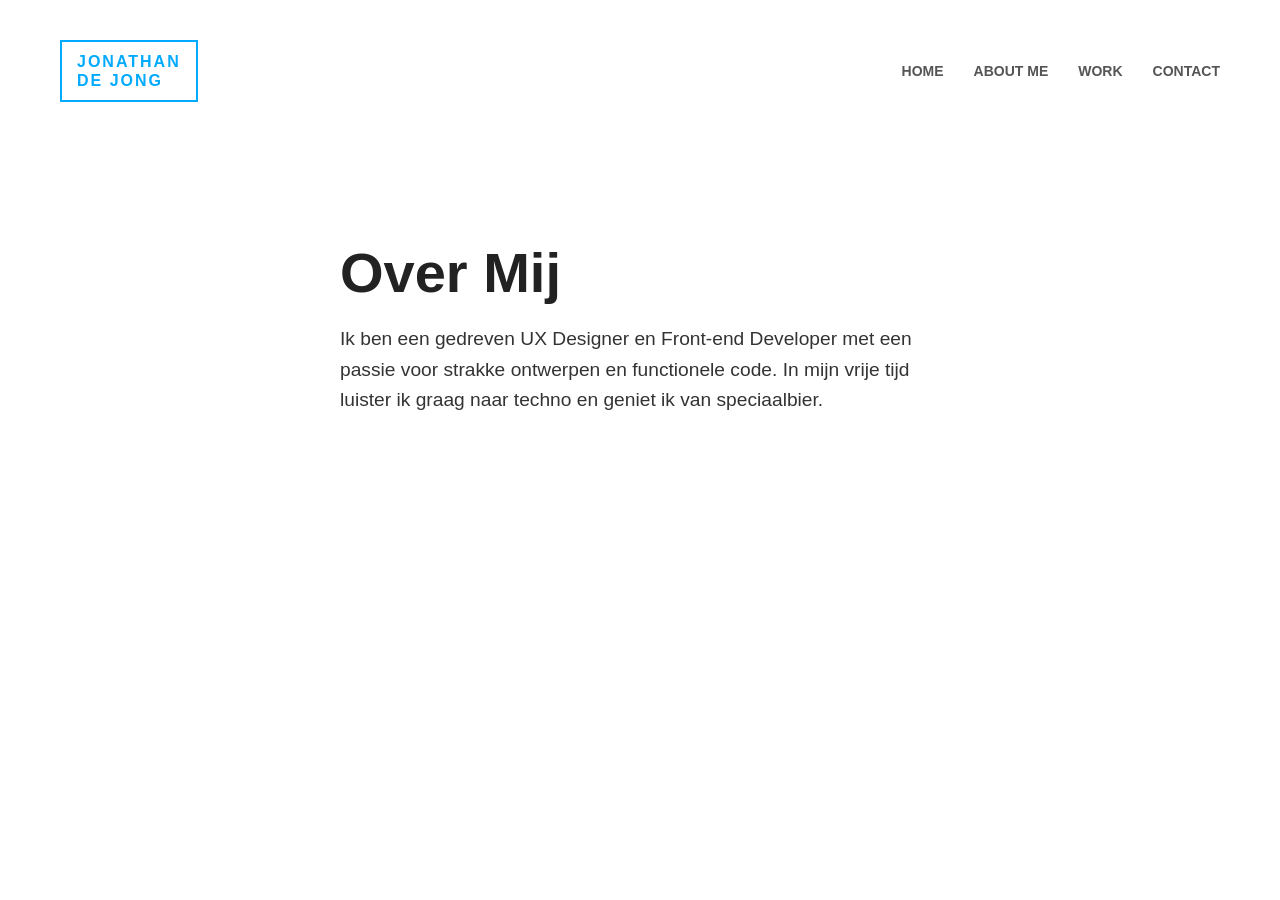
==== about.html @ 7a05f05a "Add files via upload" ====
<!DOCTYPE html>
<html lang="nl">
<head>
    <meta charset="UTF-8">
    <meta name="viewport" content="width=device-width, initial-scale=1.0">
    <title>About Me - Portfolio</title>
    <link rel="stylesheet" href="style.css">
</head>
<body>
    <header>
        <div class="container">
            <div class="logo">JONATHAN<br>DE JONG</div>
            <nav>
                <ul>
                    <li><a href="index.html">HOME</a></li>
                    <li><a href="about.html">ABOUT ME</a></li>
                    <li><a href="work.html">WORK</a></li>
                    <li><a href="contact.html">CONTACT</a></li>
                </ul>
            </nav>
        </div>
    </header>

    <section class="hero">
        <div class="container">
            <h1>Over Mij</h1>
            <p style="font-size: 1.2rem; max-width: 600px;">
                Ik ben een gedreven UX Designer en Front-end Developer met een passie voor strakke ontwerpen en functionele code. In mijn vrije tijd luister ik graag naar techno en geniet ik van speciaalbier.
            </p>
        </div>
    </section>
</body>
</html>
---- style.css ----
/* CSS voor Portfolio - Wit & Lichtblauw Thema */

/* 1. Basis Instellingen & Reset */
* {
    margin: 0;
    padding: 0;
    box-sizing: border-box;
}

html {
    scroll-behavior: smooth; /* Zorgt voor vloeiende overgang bij klikken op menu-items */
}

body {
    font-family: 'Segoe UI', Tahoma, Geneva, Verdana, sans-serif;
    background-color: #ffffff; /* Wit */
    color: #333333;
    line-height: 1.6;
}

.container {
    max-width: 1200px;
    margin: 0 auto;
    padding: 0 20px;
}

/* 2. Header & Navigatie */
header {
    padding: 40px 0;
    background-color: #ffffff;
}

header .container {
    display: flex;
    justify-content: space-between;
    align-items: center;
}

.logo {
    border: 2px solid #00aaff; /* Lichtblauwe rand */
    padding: 10px 15px;
    color: #00aaff;
    font-weight: 800;
    letter-spacing: 2px;
    line-height: 1.2;
    text-transform: uppercase;
}

nav ul {
    list-style: none;
    display: flex;
    gap: 30px;
}

nav ul li a {
    text-decoration: none;
    color: #555;
    font-weight: 600;
    font-size: 14px;
    transition: color 0.3s ease;
}

nav ul li a:hover {
    color: #00aaff; /* Lichtblauw bij hover */
}

/* 3. Hero Sectie (Introductie) */
.hero {
    padding: 100px 0;
    display: flex;
    align-items: center;
}

.hero-content {
    display: flex;
    justify-content: space-between;
    align-items: center;
    width: 100%;
}

.text-block {
    flex: 1;
}

h1 {
    font-size: 56px;
    color: #222;
    margin-bottom: 20px;
    line-height: 1.1;
    font-weight: 700;
}

.subtitle {
    font-size: 24px;
    color: #88bdcf; /* Zacht lichtblauw */
    margin: 8px 0;
    font-weight: 300;
}

/* 4. Functionele Knoppen */
.btn-more {
    display: inline-block;
    margin-top: 40px;
    color: #00aaff;
    text-decoration: none;
    font-weight: bold;
    border-bottom: 2px solid #00aaff;
    padding-bottom: 5px;
    transition: all 0.3s ease;
    cursor: pointer;
}

.btn-more:hover {
    color: #0077b3;
    border-bottom-color: #0077b3;
    padding-left: 10px; /* Interactief effect: schuift op */
}

/* 5. Foto Sectie */
.image-block {
    flex: 1;
    display: flex;
    justify-content: flex-end;
}

.photo-frame {
    position: relative;
    border: 4px solid #e1f5fe; /* Heel lichtblauwe rand */
    padding: 15px;
    background: #fff;
    box-shadow: 0 10px 30px rgba(0,0,0,0.05);
}

.photo-frame img {
    display: block;
    max-width: 350px;
    filter: grayscale(100%); /* Behoudt de artistieke look uit het voorbeeld */
    transition: filter 0.5s ease;
}

.photo-frame:hover img {
    filter: grayscale(0%); /* Wordt kleur bij hover voor extra interactiviteit */
}

/* 6. Selected Work (Blauwe Balk) */
.work-summary {
    background-color: #e1f5fe; /* Zacht lichtblauwe achtergrond */
    padding: 60px 0;
    margin-top: 50px;
}

.work-summary h3 {
    text-align: center;
    color: #00aaff;
    letter-spacing: 3px;
    margin-bottom: 40px;
    font-size: 18px;
}

.grid {
    display: grid;
    grid-template-columns: repeat(auto-fit, minmax(200px, 1fr));
    gap: 25px;
}

.item {
    background: #ffffff;
    padding: 30px;
    border-radius: 12px;
    color: #333;
    text-align: center;
    cursor: pointer;
    transition: transform 0.3s ease, box-shadow 0.3s ease;
    box-shadow: 0 4px 6px rgba(0,0,0,0.02);
}

.item:hover {
    transform: translateY(-10px); /* Kaartje komt omhoog */
    box-shadow: 0 15px 30px rgba(0, 170, 255, 0.15);
}

.item strong {
    display: block;
    color: #00aaff;
    border: 1.5px solid #00aaff;
    width: fit-content;
    margin: 0 auto 15px;
    padding: 4px 12px;
    border-radius: 20px;
    font-size: 12px;
    text-transform: uppercase;
}

/* 7. Contact Sectie */
#contact {
    padding: 100px 0;
    text-align: center;
    background-color: #ffffff;
}

#contact h2 {
    color: #222;
    margin-bottom: 20px;
}

#contact p {
    color: #00aaff;
    font-weight: bold;
}

/* 8. Responsive Design (Mobiel) */
@media (max-width: 768px) {
    header .container, .hero-content {
        flex-direction: column;
        text-align: center;
    }
    
    nav ul {
        margin-top: 20px;
    }
    
    .image-block {
        justify-content: center;
        margin-top: 50px;
    }
    
    h1 {
        font-size: 36px;
    }
    
    .grid {
        grid-template-columns: 1fr;
    }
}
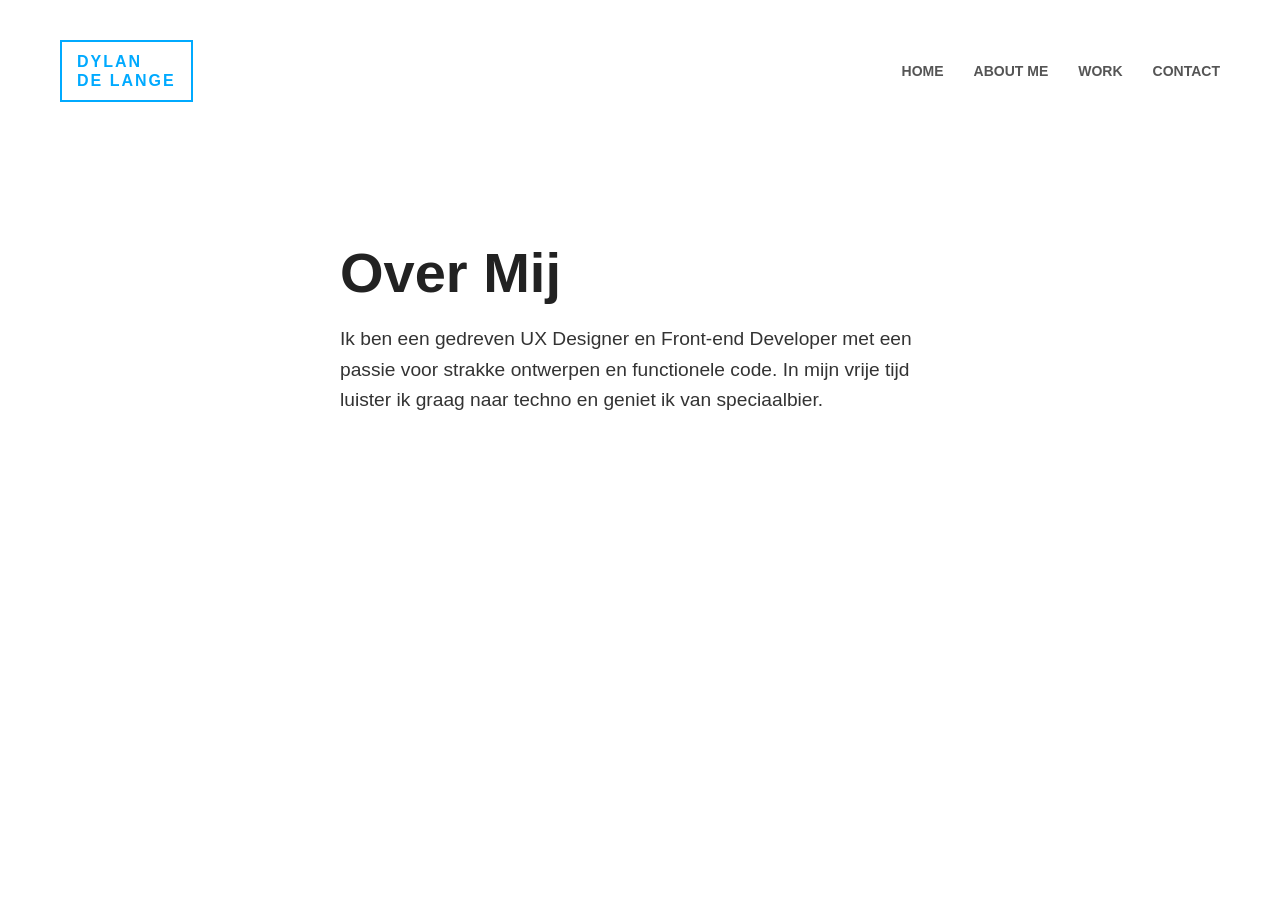
==== commit 90ae4a05: "Add files via upload" ====
--- a/about.html
+++ b/about.html
@@ -9,7 +9,7 @@
 <body>
     <header>
         <div class="container">
-            <div class="logo">JONATHAN<br>DE JONG</div>
+            <div class="logo">DYLAN<br>DE LANGE</div>
             <nav>
                 <ul>
                     <li><a href="index.html">HOME</a></li>
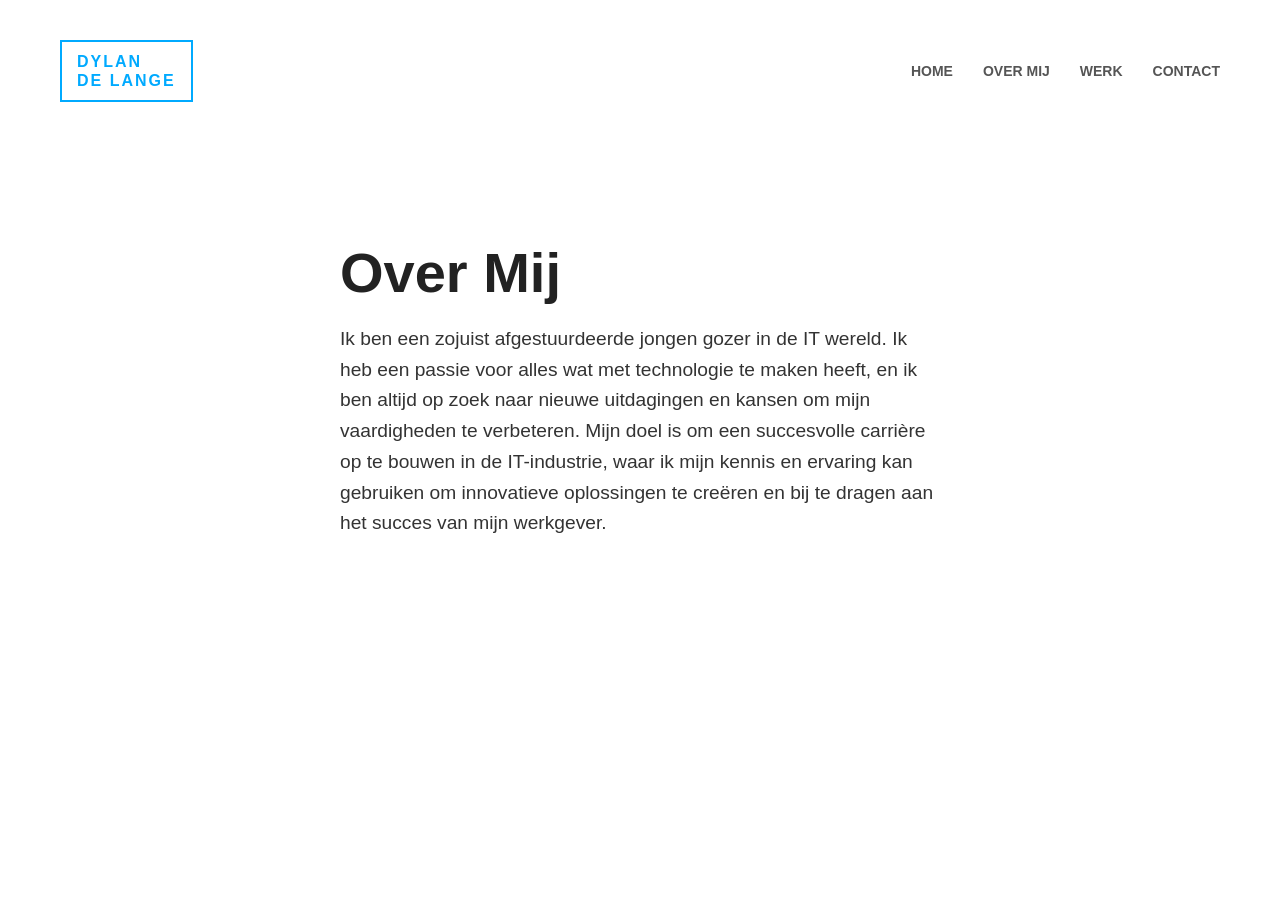
==== commit a53f2374: "Inhoud aanpassingen" ====
--- a/about.html
+++ b/about.html
@@ -3,8 +3,9 @@
 <head>
     <meta charset="UTF-8">
     <meta name="viewport" content="width=device-width, initial-scale=1.0">
-    <title>About Me - Portfolio</title>
+    <title>Dylan's Portfolio - Over mij</title>
     <link rel="stylesheet" href="style.css">
+    <link rel="icon" type="image/png" href="weblogo.png">
 </head>
 <body>
     <header>
@@ -13,8 +14,8 @@
             <nav>
                 <ul>
                     <li><a href="index.html">HOME</a></li>
-                    <li><a href="about.html">ABOUT ME</a></li>
-                    <li><a href="work.html">WORK</a></li>
+                    <li><a href="about.html">OVER MIJ</a></li>
+                    <li><a href="work.html">WERK</a></li>
                     <li><a href="contact.html">CONTACT</a></li>
                 </ul>
             </nav>
@@ -25,7 +26,7 @@
         <div class="container">
             <h1>Over Mij</h1>
             <p style="font-size: 1.2rem; max-width: 600px;">
-                Ik ben een gedreven UX Designer en Front-end Developer met een passie voor strakke ontwerpen en functionele code. In mijn vrije tijd luister ik graag naar techno en geniet ik van speciaalbier.
+                Ik ben een zojuist afgestuurdeerde jongen gozer in de IT wereld. Ik heb een passie voor alles wat met technologie te maken heeft, en ik ben altijd op zoek naar nieuwe uitdagingen en kansen om mijn vaardigheden te verbeteren. Mijn doel is om een succesvolle carrière op te bouwen in de IT-industrie, waar ik mijn kennis en ervaring kan gebruiken om innovatieve oplossingen te creëren en bij te dragen aan het succes van mijn werkgever.
             </p>
         </div>
     </section>
